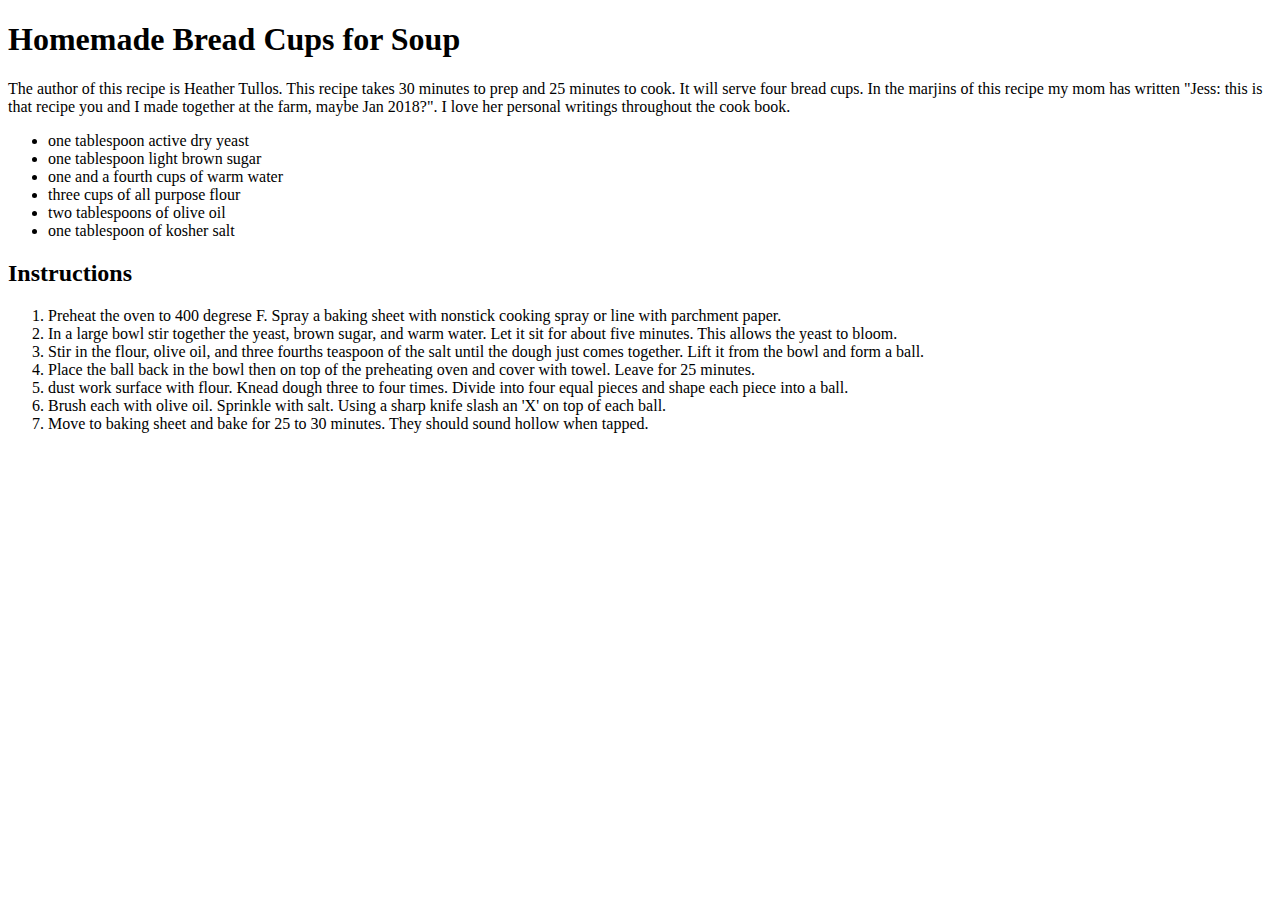
==== recipes/bread-cups.html @ da8b4ec2 "Add bread-cups.html recipe" ====
<!DOCTYPE html>
<html lang="en">
<head>
    <meta charset="UTF-8">
    <meta name="viewport" content="width=device-width, initial-scale=1.0">
    <title>Document</title>
</head>
<body>
    <h1> Homemade Bread Cups for Soup </h1>

    <p> The author of this recipe is Heather Tullos. This recipe takes 30 minutes to prep
        and 25 minutes to cook. It will serve four bread cups. In the marjins of this recipe 
        my mom has written "Jess: this is that recipe you and I made together at the farm, maybe Jan 2018?". 
        I love her personal writings throughout the cook book. 
    </p>
    <ul> 
        <li> one tablespoon active dry yeast</li>
        <li> one tablespoon light brown sugar</li>
        <li> one and a fourth cups of warm water</li>
        <li> three cups of all purpose flour</li>
        <li> two tablespoons of olive oil</li>
        <li> one tablespoon of kosher salt</li>
    </ul>

    <h2> Instructions </h2>
    
    <ol> 
        <li> Preheat the oven to 400 degrese F. Spray a baking sheet with nonstick cooking spray or line with parchment paper. </li> 
        <li> In a large bowl stir together the yeast, brown sugar, and warm water. Let it sit for about five minutes. This allows the yeast to bloom. </li>
        <li> Stir in the flour, olive oil, and three fourths teaspoon of the salt until the dough just comes together. Lift it from the bowl and form a ball.</li>
        <li> Place the ball back in the bowl then on top of the preheating oven and cover with towel. Leave for 25 minutes.</li> 
        <li> dust work surface with flour. Knead dough three to four times. Divide into four equal pieces and shape each piece into a ball. </li>
        <li> Brush each with olive oil. Sprinkle with salt. Using a sharp knife slash an 'X' on top of each ball.</li>
        <li> Move to baking sheet and bake for 25 to 30 minutes. They should sound hollow when tapped.</li>
    </ol>

</body>
</html>
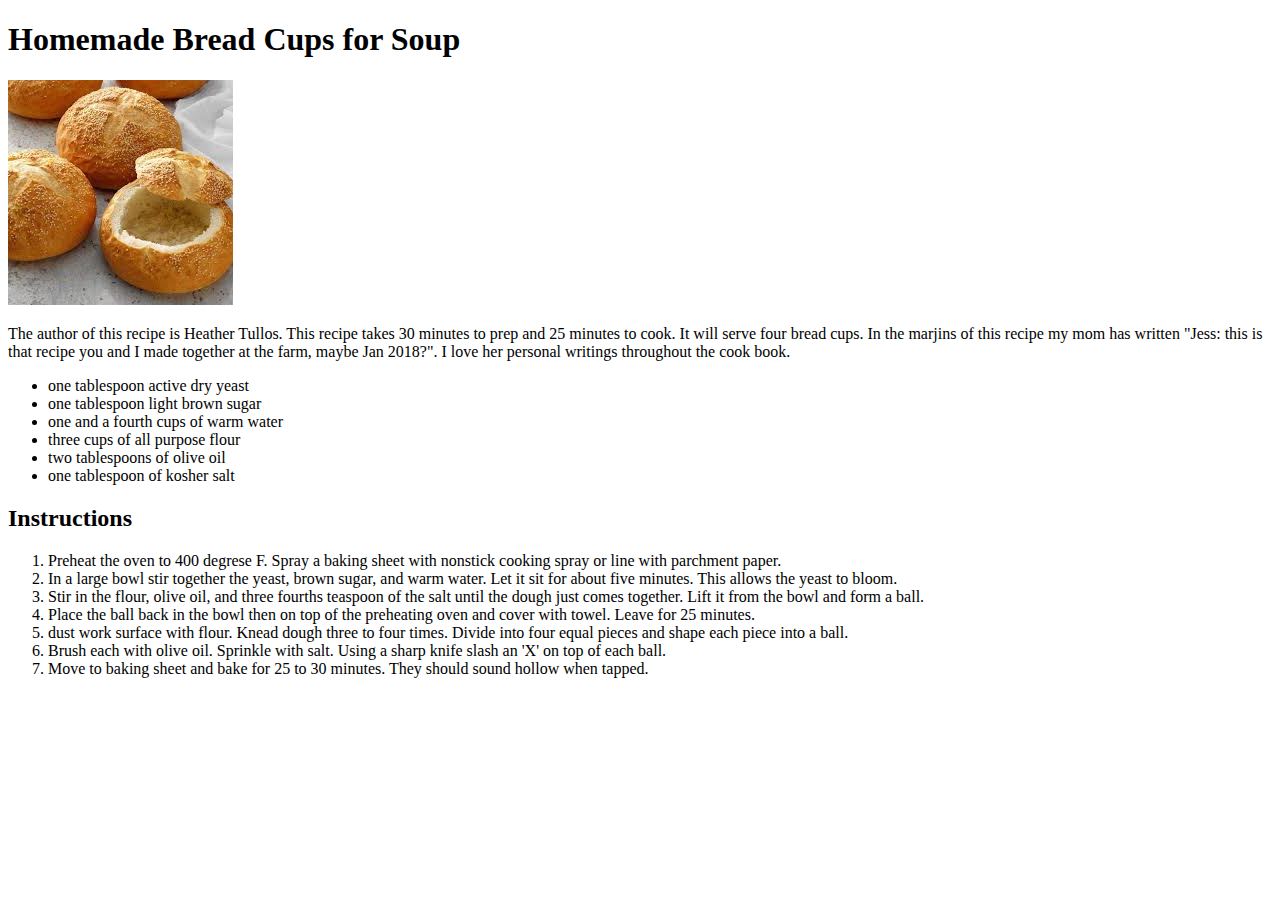
==== commit e903782e: "Update all recipe files" ====
--- a/recipes/bread-cups.html
+++ b/recipes/bread-cups.html
@@ -7,6 +7,8 @@
 </head>
 <body>
     <h1> Homemade Bread Cups for Soup </h1>
+
+    <img src="[data-uri]">
 
     <p> The author of this recipe is Heather Tullos. This recipe takes 30 minutes to prep
         and 25 minutes to cook. It will serve four bread cups. In the marjins of this recipe 
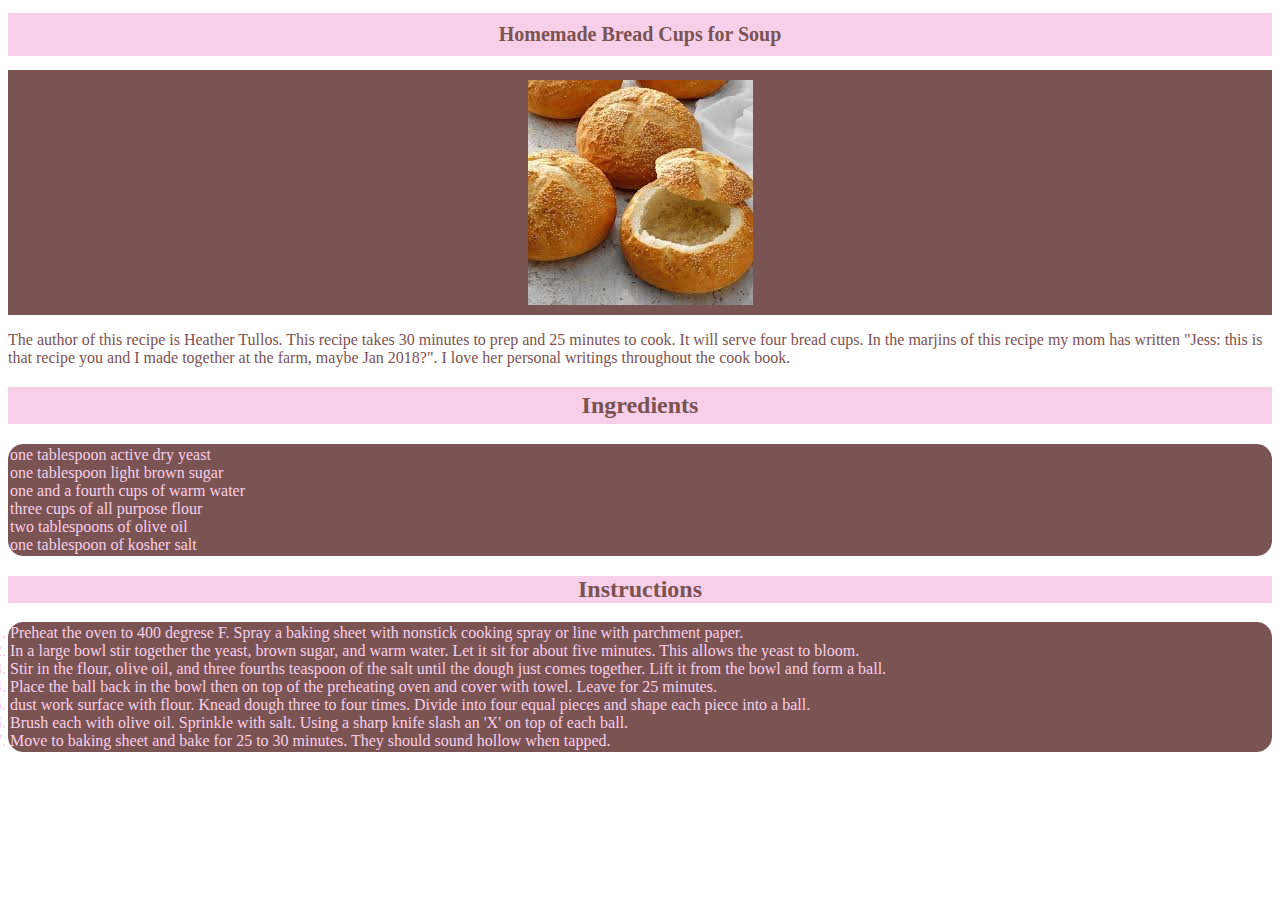
==== commit f7738bcd: "add style to all files" ====
--- a/recipes/bread-cups.html
+++ b/recipes/bread-cups.html
@@ -4,18 +4,21 @@
     <meta charset="UTF-8">
     <meta name="viewport" content="width=device-width, initial-scale=1.0">
     <title>Document</title>
+    <link rel="Stylesheet" href="styles.css"> 
 </head>
 <body>
-    <h1> Homemade Bread Cups for Soup </h1>
+    <h1 class="header"> Homemade Bread Cups for Soup </h1>
 
+    <div class="imgContainer">
     <img src="[data-uri]">
-
-    <p> The author of this recipe is Heather Tullos. This recipe takes 30 minutes to prep
+    </div>
+    <p class="text"> The author of this recipe is Heather Tullos. This recipe takes 30 minutes to prep
         and 25 minutes to cook. It will serve four bread cups. In the marjins of this recipe 
         my mom has written "Jess: this is that recipe you and I made together at the farm, maybe Jan 2018?". 
         I love her personal writings throughout the cook book. 
     </p>
-    <ul> 
+    <h2 class="ingredientsHeading">Ingredients</h2>
+    <ul class="ingredients"> 
         <li> one tablespoon active dry yeast</li>
         <li> one tablespoon light brown sugar</li>
         <li> one and a fourth cups of warm water</li>
@@ -24,9 +27,9 @@
         <li> one tablespoon of kosher salt</li>
     </ul>
 
-    <h2> Instructions </h2>
+    <h2 class="steps"> Instructions </h2>
     
-    <ol> 
+    <ol class="numberedSteps"> 
         <li> Preheat the oven to 400 degrese F. Spray a baking sheet with nonstick cooking spray or line with parchment paper. </li> 
         <li> In a large bowl stir together the yeast, brown sugar, and warm water. Let it sit for about five minutes. This allows the yeast to bloom. </li>
         <li> Stir in the flour, olive oil, and three fourths teaspoon of the salt until the dough just comes together. Lift it from the bowl and form a ball.</li>
--- a/recipes/styles.css
+++ b/recipes/styles.css
@@ -0,0 +1,64 @@
+/* Style.css */
+.header{
+    padding: 10px;
+    text-align: center;
+    background: rgb(248, 207, 232);
+    color: rgb(122, 83, 83);
+    font-size: 20px;
+}
+.imgContainer {
+    display: flex;
+background: rgb(122, 83, 83);
+padding: 10px; 
+align-items: center;
+justify-content: center;
+}
+
+.description {
+background: rgb(248, 207, 232);
+padding: 5px;
+text-align: center;
+color: rgb(122, 83, 83);
+font-weight: bold; 
+}
+
+.text {
+color: rgb(122, 83, 83);
+}
+.text2 {
+    color: rgb(122, 83, 83);
+}
+.ingredientsHeading {
+padding: 5px;
+text-align: center;
+ background: rgb(248, 207, 232);
+ color: rgb(122, 83, 83);
+ font-weight: bold;
+
+}
+
+.ingredients {
+border: rgb(122, 83, 83) solid 1px;
+padding: 1px;
+margin: auto;
+background-color: rgb(122, 83, 83);
+box-sizing: border-box;
+border-radius: 15px;
+color: rgb(248, 207, 232);
+
+}
+.steps {
+    background-color: rgb(248, 207, 232);
+    text-align: center;
+    color: rgb(122, 83, 83);
+}
+.numberedSteps {
+    border: rgb(122, 83, 83) solid 1px;
+padding: 1px;
+margin: auto;
+background-color: rgb(122, 83, 83);
+box-sizing: border-box;
+border-radius: 15px;
+color: rgb(248, 207, 232);
+}
+
